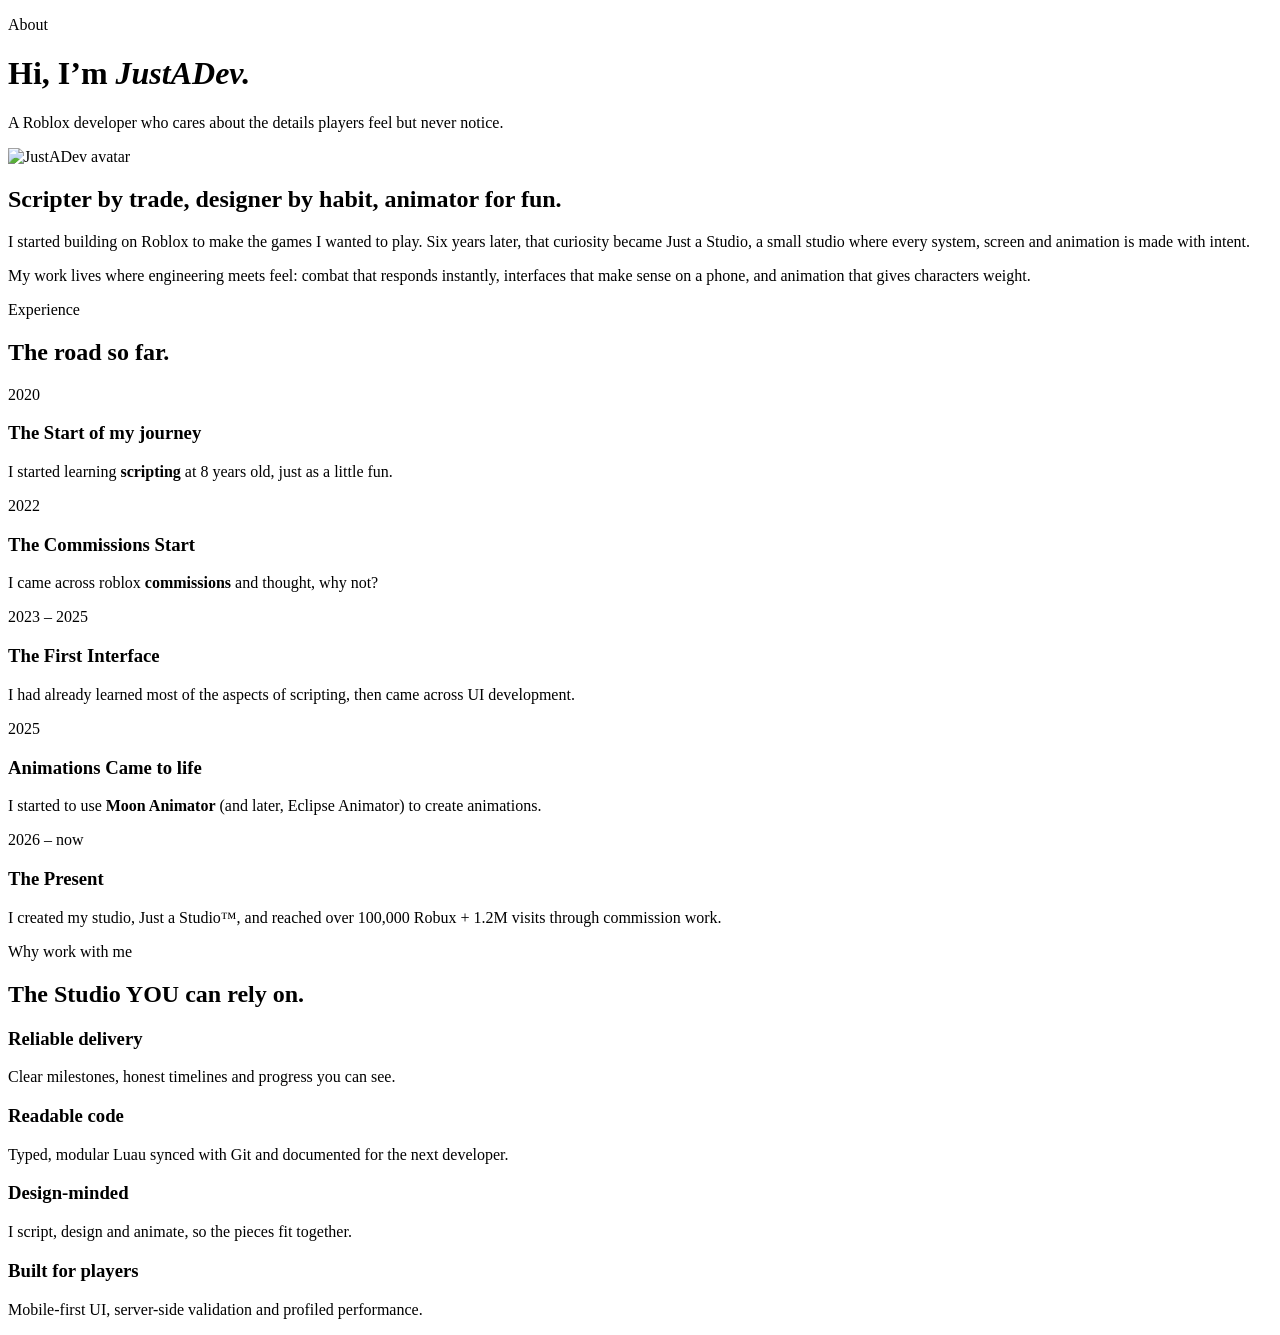
==== public/about.html @ 77b1e9d4 "Add files via upload" ====
<!DOCTYPE html><html lang="en"><head><meta charset="utf-8"><meta name="viewport" content="width=device-width,initial-scale=1"><title>About — Just a Studio</title><meta name="description" content="Meet JustADev, the Roblox developer behind Just a Studio."><meta property="og:title" content="About — Just a Studio"><meta property="og:description" content="Meet JustADev, the Roblox developer behind Just a Studio."><meta property="og:url" content="https://justastudio.netlify.app/about"><meta property="og:image" content="https://justastudio.netlify.app/assets/logo.png"><meta name="twitter:card" content="summary"><meta name="twitter:site" content="@JustADev_rblx"><link rel="canonical" href="https://justastudio.netlify.app/about"><link rel="icon" href="/assets/logo.png"><link rel="stylesheet" href="https://fonts.googleapis.com/css2?family=Inter:wght@300..700&family=Playfair+Display:ital,wght@0,400..900;1,400..900&display=swap"><link rel="stylesheet" href="/style.css"></head><body data-p="about" data-cta="Have an idea worth building?"><main>
<header class="ph"><div class="w"><p class="ey">About</p><h1>Hi, I’m <em>JustADev.</em></h1><p class="lead">A Roblox developer who cares about the details players feel but never notice.</p></div></header>
<section><div class="w bio"><img src="/assets/logo.png" alt="JustADev avatar"><div><h2>Scripter by trade, designer by habit, animator for fun.</h2><p>I started building on Roblox to make the games I wanted to play. Six years later, that curiosity became Just a Studio, a small studio where every system, screen and animation is made with intent.</p><p>My work lives where engineering meets feel: combat that responds instantly, interfaces that make sense on a phone, and animation that gives characters weight.</p></div></div></section>
<section style="border-top:1px solid var(--bd)"><div class="w"><p class="ey">Experience</p><h2>The road so far.</h2><div class="tl">
<div class="rv"><p>2020</p><h3>The Start of my journey</h3><p>I started learning <b>scripting</b> at 8 years old, just as a little fun.</p></div>
<div class="rv"><p>2022</p><h3>The Commissions Start</h3><p>I came across roblox <b>commissions</b> and thought, why not?</p></div>
<div class="rv"><p>2023 – 2025</p><h3>The First Interface</h3><p>I had already learned most of the aspects of scripting, then came across UI development.</p></div>
<div class="rv"><p>2025</p><h3>Animations Came to life</h3><p>I started to use <b>Moon Animator</b> (and later, Eclipse Animator) to create animations.</p></div>
<div class="rv"><p>2026 – now</p><h3>The Present</h3><p>I created my studio, Just a Studio™, and reached over 100,000 Robux + 1.2M visits through commission work.</p></div></div></div></section>
<section style="background:var(--sc)"><div class="w"><p class="ey">Why work with me</p><h2>The Studio <b>YOU</b> can rely on.</h2><div class="g3"><div><h3>Reliable delivery</h3><p>Clear milestones, honest timelines and progress you can see.</p></div><div><h3>Readable code</h3><p>Typed, modular Luau synced with Git and documented for the next developer.</p></div><div><h3>Design-minded</h3><p>I script, design and animate, so the pieces fit together.</p></div><div><h3>Built for players</h3><p>Mobile-first UI, server-side validation and profiled performance.</p></div></div></div></section>
</main><script src="/app.js"></script></body></html>
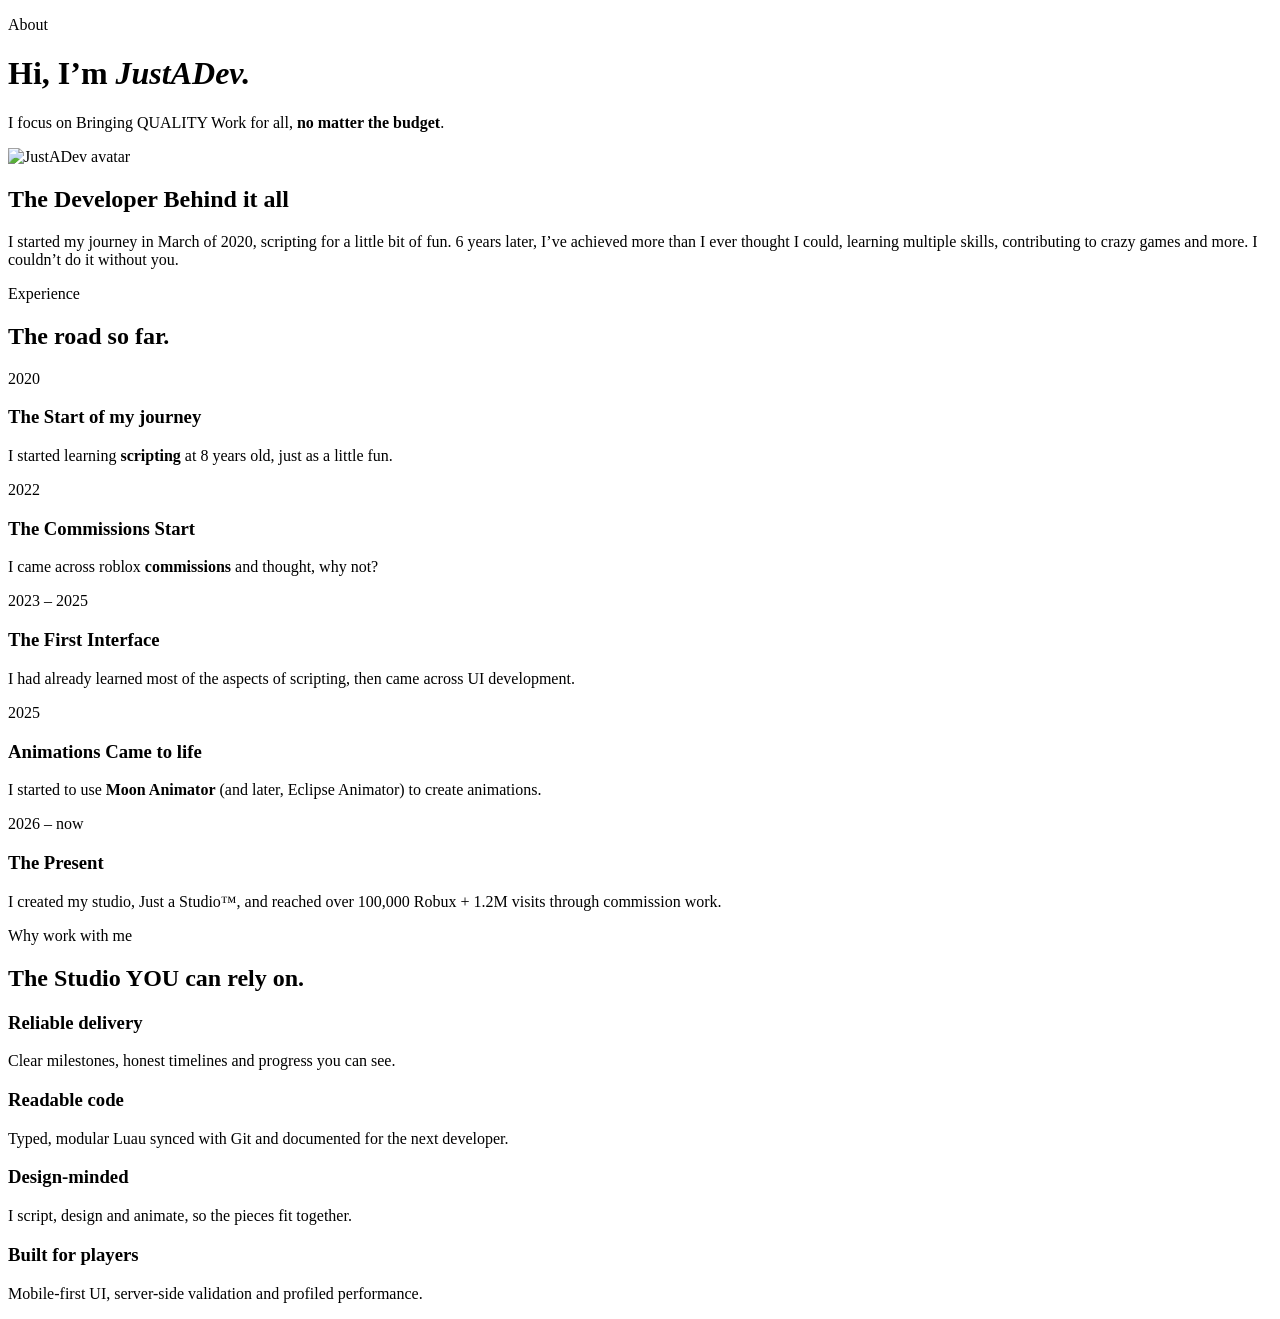
==== commit d073aaaa: "Add files via upload" ====
--- a/public/about.html
+++ b/public/about.html
@@ -1,6 +1,6 @@
 <!DOCTYPE html><html lang="en"><head><meta charset="utf-8"><meta name="viewport" content="width=device-width,initial-scale=1"><title>About — Just a Studio</title><meta name="description" content="Meet JustADev, the Roblox developer behind Just a Studio."><meta property="og:title" content="About — Just a Studio"><meta property="og:description" content="Meet JustADev, the Roblox developer behind Just a Studio."><meta property="og:url" content="https://justastudio.netlify.app/about"><meta property="og:image" content="https://justastudio.netlify.app/assets/logo.png"><meta name="twitter:card" content="summary"><meta name="twitter:site" content="@JustADev_rblx"><link rel="canonical" href="https://justastudio.netlify.app/about"><link rel="icon" href="/assets/logo.png"><link rel="stylesheet" href="https://fonts.googleapis.com/css2?family=Inter:wght@300..700&family=Playfair+Display:ital,wght@0,400..900;1,400..900&display=swap"><link rel="stylesheet" href="/style.css"></head><body data-p="about" data-cta="Have an idea worth building?"><main>
-<header class="ph"><div class="w"><p class="ey">About</p><h1>Hi, I’m <em>JustADev.</em></h1><p class="lead">A Roblox developer who cares about the details players feel but never notice.</p></div></header>
-<section><div class="w bio"><img src="/assets/logo.png" alt="JustADev avatar"><div><h2>Scripter by trade, designer by habit, animator for fun.</h2><p>I started building on Roblox to make the games I wanted to play. Six years later, that curiosity became Just a Studio, a small studio where every system, screen and animation is made with intent.</p><p>My work lives where engineering meets feel: combat that responds instantly, interfaces that make sense on a phone, and animation that gives characters weight.</p></div></div></section>
+<header class="ph"><div class="w"><p class="ey">About</p><h1>Hi, I’m <em>JustADev.</em></h1><p class="lead">I focus on Bringing <span class="q">QUALITY</span> Work for all, <b>no matter the budget</b>.</p></div></header>
+<section><div class="w bio"><img src="/assets/logo.png" alt="JustADev avatar"><div><h2>The Developer Behind it all</h2><p>I started my journey in March of 2020, scripting for a little bit of fun. 6 years later, I’ve achieved more than I ever thought I could, learning multiple skills, contributing to crazy games and more. I couldn’t do it without you.</p></div></div></section>
 <section style="border-top:1px solid var(--bd)"><div class="w"><p class="ey">Experience</p><h2>The road so far.</h2><div class="tl">
 <div class="rv"><p>2020</p><h3>The Start of my journey</h3><p>I started learning <b>scripting</b> at 8 years old, just as a little fun.</p></div>
 <div class="rv"><p>2022</p><h3>The Commissions Start</h3><p>I came across roblox <b>commissions</b> and thought, why not?</p></div>
